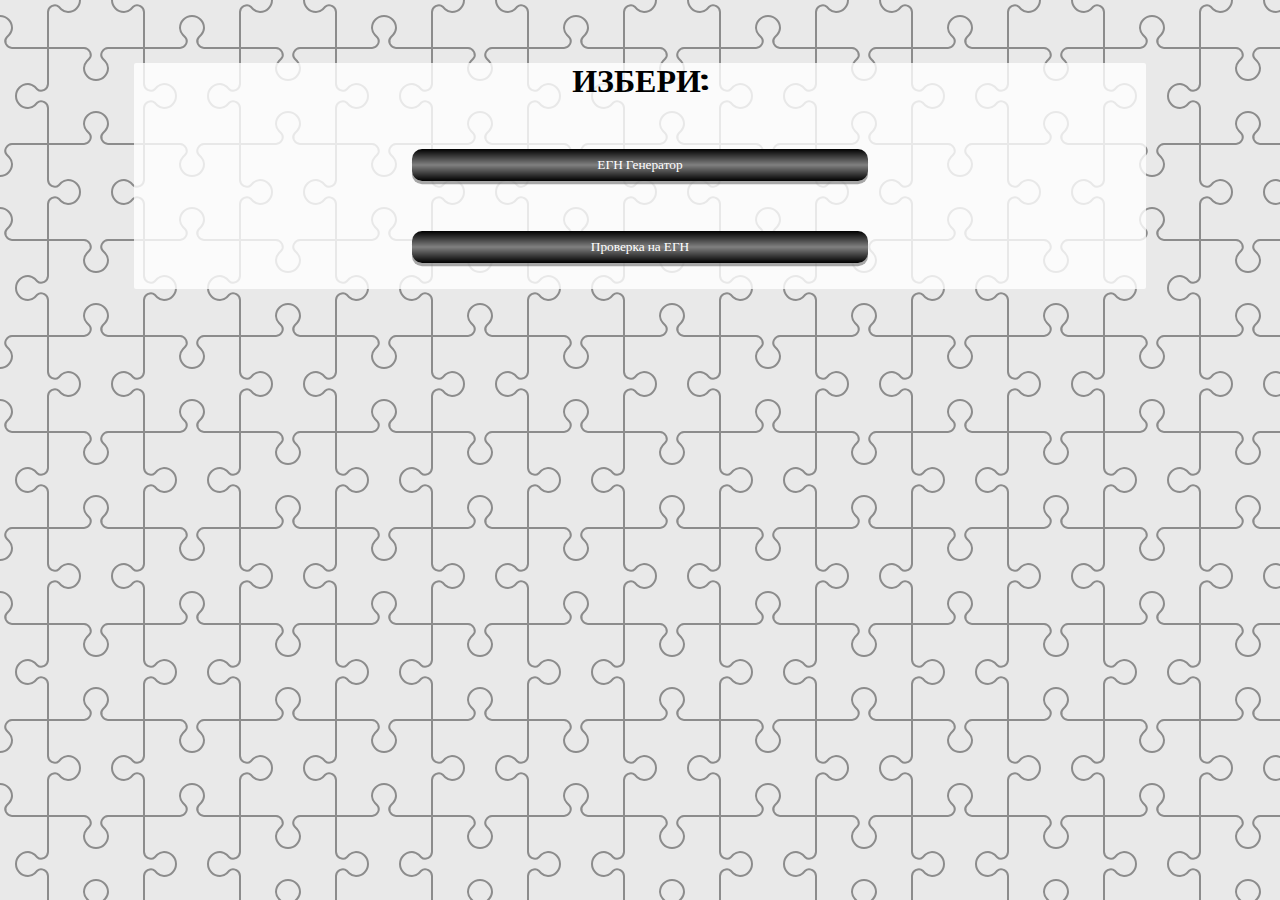
==== index.html @ aa2af65d "Add files via upload" ====
<!DOCTYPE html>

<head>
    <meta charset="UTF-8">
    <meta name="viewport" content="width=device-width, initial-scale=1.0">
    <title>Начало</title>
    <script src="script.js" type="text/javascript"></script>
    <link rel="stylesheet" href="style.css" type="text/css" />
</head>

<body>

    <!-- Choose section -->
    <div class='choose-section'>
        <h1>ИЗБЕРИ:</h1>

        <!-- Choose buttons sections -->
        <div class="choose-button-section">
                <input class="button" type="button" onclick="window.location.href='indexMake.html'"
                    value="ЕГН Генератор" />
                <input class="button" type="button" onclick="window.location.href='indexValid.html'"
                    value="Проверка на ЕГН" />
        </div>
         <!-- End of Choose buttons sections -->
         
    </div>
     <!-- End of Choose section -->

</body>

</html>
---- style.css ----
@import url('https://fonts.googleapis.com/css2?family=Nerko+One&display=swap');

body {
    background-color: #e9e9e9;
    background-image: url("data:image/svg+xml,%3Csvg xmlns='http://www.w3.org/2000/svg' width='192' height='192' viewBox='0 0 192 192'%3E%3Cpath fill='%23000000' fill-opacity='0.4' d='M192 15v2a11 11 0 0 0-11 11c0 1.94 1.16 4.75 2.53 6.11l2.36 2.36a6.93 6.93 0 0 1 1.22 7.56l-.43.84a8.08 8.08 0 0 1-6.66 4.13H145v35.02a6.1 6.1 0 0 0 3.03 4.87l.84.43c1.58.79 4 .4 5.24-.85l2.36-2.36a12.04 12.04 0 0 1 7.51-3.11 13 13 0 1 1 .02 26 12 12 0 0 1-7.53-3.11l-2.36-2.36a4.93 4.93 0 0 0-5.24-.85l-.84.43a6.1 6.1 0 0 0-3.03 4.87V143h35.02a8.08 8.08 0 0 1 6.66 4.13l.43.84a6.91 6.91 0 0 1-1.22 7.56l-2.36 2.36A10.06 10.06 0 0 0 181 164a11 11 0 0 0 11 11v2a13 13 0 0 1-13-13 12 12 0 0 1 3.11-7.53l2.36-2.36a4.93 4.93 0 0 0 .85-5.24l-.43-.84a6.1 6.1 0 0 0-4.87-3.03H145v35.02a8.08 8.08 0 0 1-4.13 6.66l-.84.43a6.91 6.91 0 0 1-7.56-1.22l-2.36-2.36A10.06 10.06 0 0 0 124 181a11 11 0 0 0-11 11h-2a13 13 0 0 1 13-13c2.47 0 5.79 1.37 7.53 3.11l2.36 2.36a4.94 4.94 0 0 0 5.24.85l.84-.43a6.1 6.1 0 0 0 3.03-4.87V145h-35.02a8.08 8.08 0 0 1-6.66-4.13l-.43-.84a6.91 6.91 0 0 1 1.22-7.56l2.36-2.36A10.06 10.06 0 0 0 107 124a11 11 0 0 0-22 0c0 1.94 1.16 4.75 2.53 6.11l2.36 2.36a6.93 6.93 0 0 1 1.22 7.56l-.43.84a8.08 8.08 0 0 1-6.66 4.13H49v35.02a6.1 6.1 0 0 0 3.03 4.87l.84.43c1.58.79 4 .4 5.24-.85l2.36-2.36a12.04 12.04 0 0 1 7.51-3.11A13 13 0 0 1 81 192h-2a11 11 0 0 0-11-11c-1.94 0-4.75 1.16-6.11 2.53l-2.36 2.36a6.93 6.93 0 0 1-7.56 1.22l-.84-.43a8.08 8.08 0 0 1-4.13-6.66V145H11.98a6.1 6.1 0 0 0-4.87 3.03l-.43.84c-.79 1.58-.4 4 .85 5.24l2.36 2.36a12.04 12.04 0 0 1 3.11 7.51A13 13 0 0 1 0 177v-2a11 11 0 0 0 11-11c0-1.94-1.16-4.75-2.53-6.11l-2.36-2.36a6.93 6.93 0 0 1-1.22-7.56l.43-.84a8.08 8.08 0 0 1 6.66-4.13H47v-35.02a6.1 6.1 0 0 0-3.03-4.87l-.84-.43c-1.59-.8-4-.4-5.24.85l-2.36 2.36A12 12 0 0 1 28 109a13 13 0 1 1 0-26c2.47 0 5.79 1.37 7.53 3.11l2.36 2.36a4.94 4.94 0 0 0 5.24.85l.84-.43A6.1 6.1 0 0 0 47 84.02V49H11.98a8.08 8.08 0 0 1-6.66-4.13l-.43-.84a6.91 6.91 0 0 1 1.22-7.56l2.36-2.36A10.06 10.06 0 0 0 11 28 11 11 0 0 0 0 17v-2a13 13 0 0 1 13 13c0 2.47-1.37 5.79-3.11 7.53l-2.36 2.36a4.94 4.94 0 0 0-.85 5.24l.43.84A6.1 6.1 0 0 0 11.98 47H47V11.98a8.08 8.08 0 0 1 4.13-6.66l.84-.43a6.91 6.91 0 0 1 7.56 1.22l2.36 2.36A10.06 10.06 0 0 0 68 11 11 11 0 0 0 79 0h2a13 13 0 0 1-13 13 12 12 0 0 1-7.53-3.11l-2.36-2.36a4.93 4.93 0 0 0-5.24-.85l-.84.43A6.1 6.1 0 0 0 49 11.98V47h35.02a8.08 8.08 0 0 1 6.66 4.13l.43.84a6.91 6.91 0 0 1-1.22 7.56l-2.36 2.36A10.06 10.06 0 0 0 85 68a11 11 0 0 0 22 0c0-1.94-1.16-4.75-2.53-6.11l-2.36-2.36a6.93 6.93 0 0 1-1.22-7.56l.43-.84a8.08 8.08 0 0 1 6.66-4.13H143V11.98a6.1 6.1 0 0 0-3.03-4.87l-.84-.43c-1.59-.8-4-.4-5.24.85l-2.36 2.36A12 12 0 0 1 124 13a13 13 0 0 1-13-13h2a11 11 0 0 0 11 11c1.94 0 4.75-1.16 6.11-2.53l2.36-2.36a6.93 6.93 0 0 1 7.56-1.22l.84.43a8.08 8.08 0 0 1 4.13 6.66V47h35.02a6.1 6.1 0 0 0 4.87-3.03l.43-.84c.8-1.59.4-4-.85-5.24l-2.36-2.36A12 12 0 0 1 179 28a13 13 0 0 1 13-13zM84.02 143a6.1 6.1 0 0 0 4.87-3.03l.43-.84c.8-1.59.4-4-.85-5.24l-2.36-2.36A12 12 0 0 1 83 124a13 13 0 1 1 26 0c0 2.47-1.37 5.79-3.11 7.53l-2.36 2.36a4.94 4.94 0 0 0-.85 5.24l.43.84a6.1 6.1 0 0 0 4.87 3.03H143v-35.02a8.08 8.08 0 0 1 4.13-6.66l.84-.43a6.91 6.91 0 0 1 7.56 1.22l2.36 2.36A10.06 10.06 0 0 0 164 107a11 11 0 0 0 0-22c-1.94 0-4.75 1.16-6.11 2.53l-2.36 2.36a6.93 6.93 0 0 1-7.56 1.22l-.84-.43a8.08 8.08 0 0 1-4.13-6.66V49h-35.02a6.1 6.1 0 0 0-4.87 3.03l-.43.84c-.79 1.58-.4 4 .85 5.24l2.36 2.36a12.04 12.04 0 0 1 3.11 7.51A13 13 0 1 1 83 68a12 12 0 0 1 3.11-7.53l2.36-2.36a4.93 4.93 0 0 0 .85-5.24l-.43-.84A6.1 6.1 0 0 0 84.02 49H49v35.02a8.08 8.08 0 0 1-4.13 6.66l-.84.43a6.91 6.91 0 0 1-7.56-1.22l-2.36-2.36A10.06 10.06 0 0 0 28 85a11 11 0 0 0 0 22c1.94 0 4.75-1.16 6.11-2.53l2.36-2.36a6.93 6.93 0 0 1 7.56-1.22l.84.43a8.08 8.08 0 0 1 4.13 6.66V143h35.02z'%3E%3C/path%3E%3C/svg%3E");
    color: black;
    font-family: 'Nerko One', cursive;
    text-align: center;
}

/* Buttons Style */
.button {
    cursor: pointer;
    margin: 5%;
    border: none;
    padding: 10px 30px;
    border-radius: 10px;
    font-family: 'Nerko One', cursive;
    text-align: center;
    color: white;
    background: linear-gradient(black, grey, black);
    padding: 0.5rem;
    box-shadow: 0 0.2rem rgba(121, 121, 121, 0.65);
}

.button:hover {
    filter: brightness(200%);
}

.button:active {
    transform: translate(0, 0.3rem);
    box-shadow: 0 0.1rem rgba(255, 255, 255, 0.65);
}

/* Index HTML Style */
.choose-section {
    position: top;
    width: 80%;
    margin: 5% auto;
    border-radius: 2px;
    background-color: rgba(255, 255, 255, 0.8);
}

/* Choose button Section Style */
.choose-button-section {
    display: flex;
    flex-direction: column;
    width: 50%;
    margin-left: 25%;
    margin-bottom: 5%;
}

/* IndexValid HTML Style */
.content-form {
    display: flex;
    flex-direction: column;
    position: top;
    width: 80%;
    margin: 5% auto;
    border-radius: 2px;
    background-color: rgba(255, 255, 255, 0.8);
}

.input-section {
    display: flex;
    flex-direction: row;
    align-items: center;
    width: 100%;
}

.inputField {
    width: 50%;
    margin-left: 25%;
    padding: 5px;
    border-radius: 50px;
    font-family: 'Nerko One', cursive;
    font-weight: 500;
    text-align: center;
}

.check-button {
    margin: 0 auto;
    margin-right: 30%;
}

.result-form {
    display: none;
    align-items: center;
    justify-content: center;
    width: 50%;
    margin: 5% auto;
    border: dashed 2px darkgrey;
    border-radius: 2px;
    background-color: rgba(255, 255, 255, 0.8);
}

.result-title {
    text-align: top;
    justify-content: center;
    margin: 0%;
}

.result-value {
    margin: auto;
    resize: both;
    border: auto;
    border-radius: 5px;
}

.result {
    resize: both;
}

.back-button {
    width: 25%;
    margin: 2% auto;
}

/* IndexMake HTML Style */
.content-form-make {
    display: flex;
    flex-direction: column;
    justify-content: center;
    position: top;
    width: 90%;
    margin: 5% auto;
    border-radius: 2px;
    background-color: rgba(255, 255, 255, 0.8);
    text-align: center;
    padding-left: 5%;;
    padding-right: 5%;
}

.date {
    display: flex;
    flex-direction: row;
    width: 100%;
}

.selectDate {
    align-items: center;
    display: flex;
    flex-direction: column;
    width: 33.33%;
}
.select-list {
    cursor: pointer;
    border: none;
    padding: 10px 30px;
    border-radius: 10px;
    font-family: 'Nerko One', cursive;
    text-align: center;
    color: rgb(20, 19, 19);
    background: rgb(227, 227, 227);
    padding: 0.5rem;
    border: #090808;
}
.sex {
    display: flex;
    flex-direction: row;
    justify-content: center;
}
.result-button {
    margin: 0 5%;
}
.result-form-make {
    display: none;
    align-items: center;
    justify-content: center;
    width: 50%;
    margin: 5% auto;
    border: dashed 2px darkgrey;
    border-radius: 2px;
    background-color: rgba(255, 255, 255, 0.8);
}
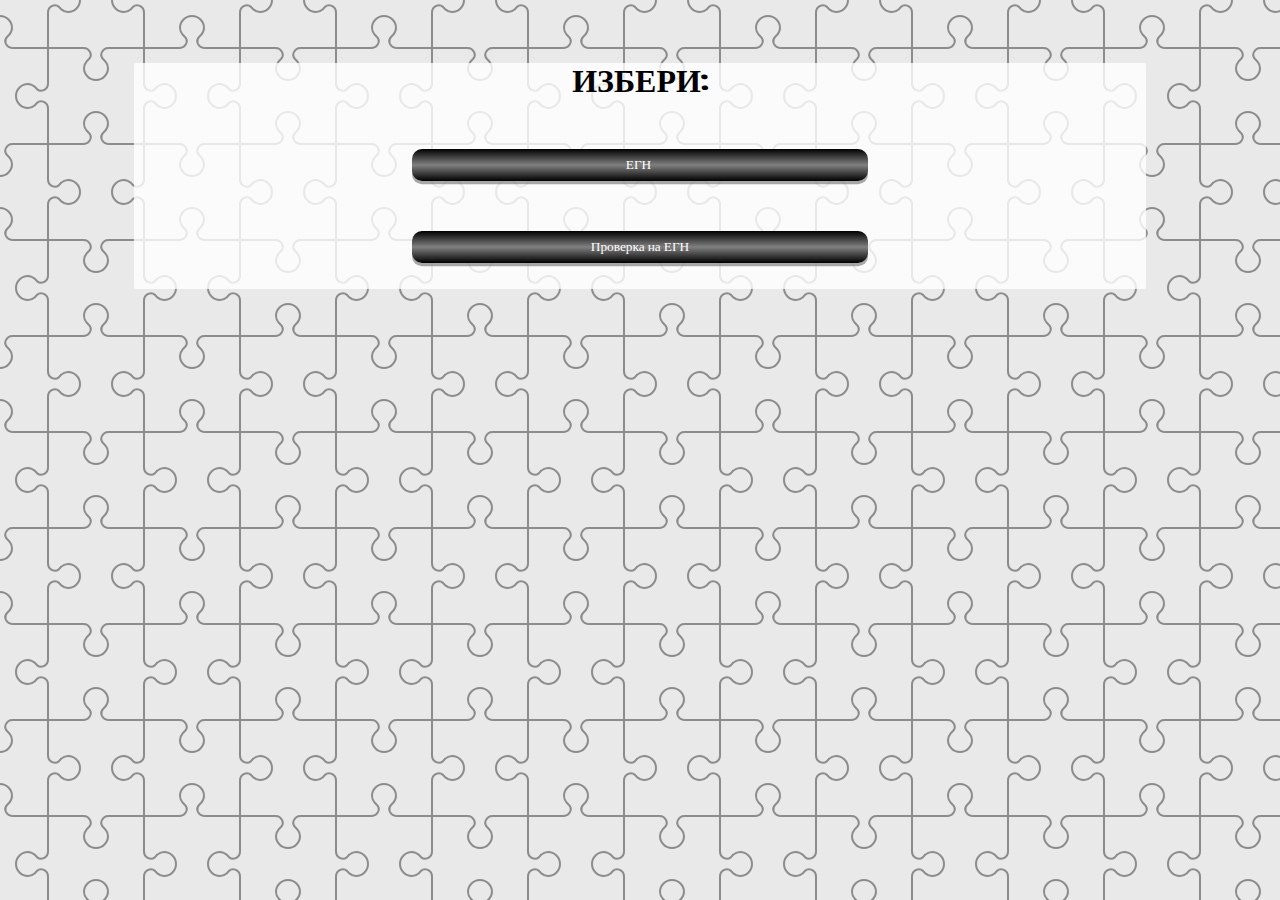
==== commit c6291fe3: "Change name aa" ====
--- a/index.html
+++ b/index.html
@@ -17,7 +17,7 @@
         <!-- Choose buttons sections -->
         <div class="choose-button-section">
                 <input class="button" type="button" onclick="window.location.href='indexMake.html'"
-                    value="ЕГН Генератор" />
+                    value="ЕГН " />
                 <input class="button" type="button" onclick="window.location.href='indexValid.html'"
                     value="Проверка на ЕГН" />
         </div>
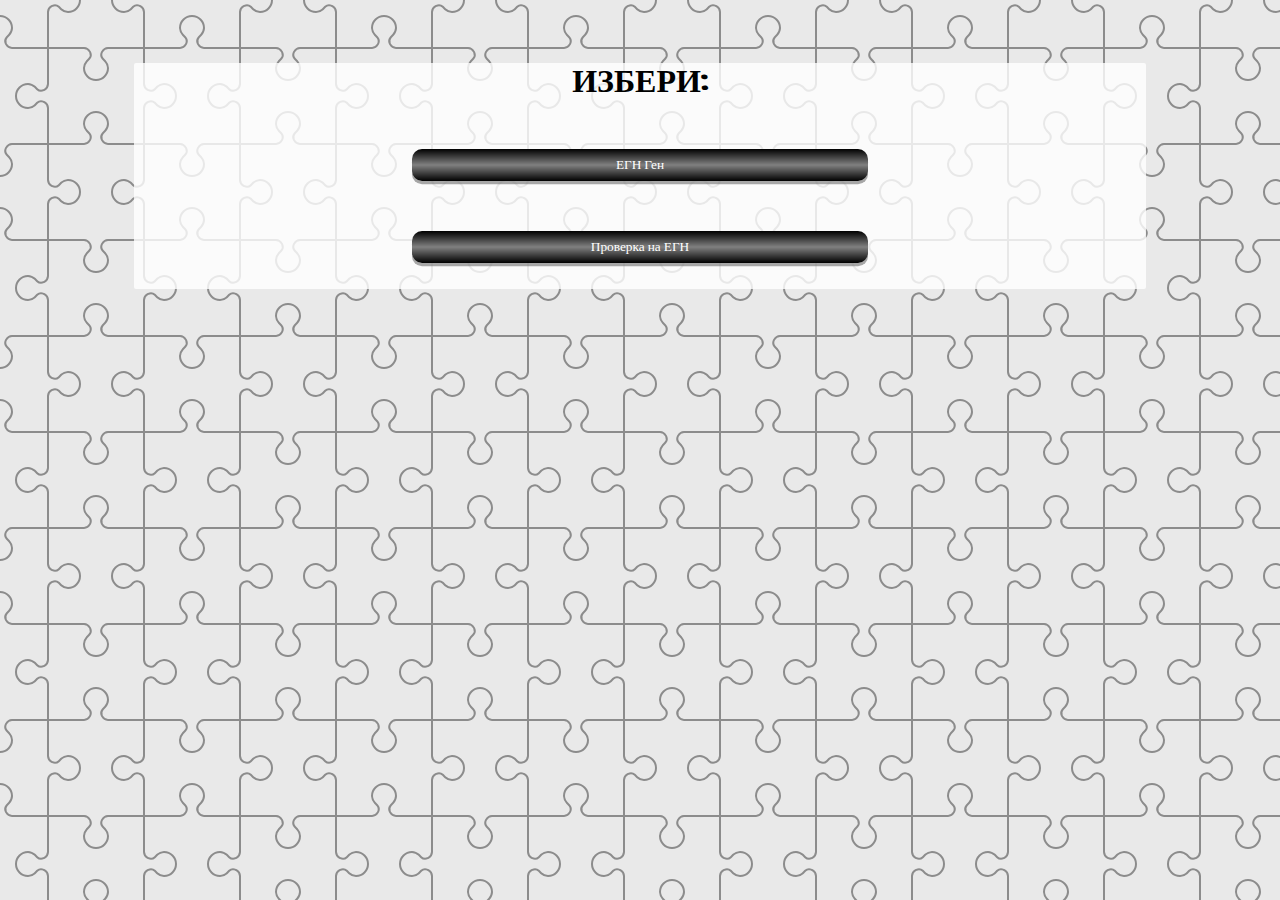
==== commit c97c74ed: "name 2" ====
--- a/index.html
+++ b/index.html
@@ -17,7 +17,7 @@
         <!-- Choose buttons sections -->
         <div class="choose-button-section">
                 <input class="button" type="button" onclick="window.location.href='indexMake.html'"
-                    value="ЕГН " />
+                    value="ЕГН Ген" />
                 <input class="button" type="button" onclick="window.location.href='indexValid.html'"
                     value="Проверка на ЕГН" />
         </div>
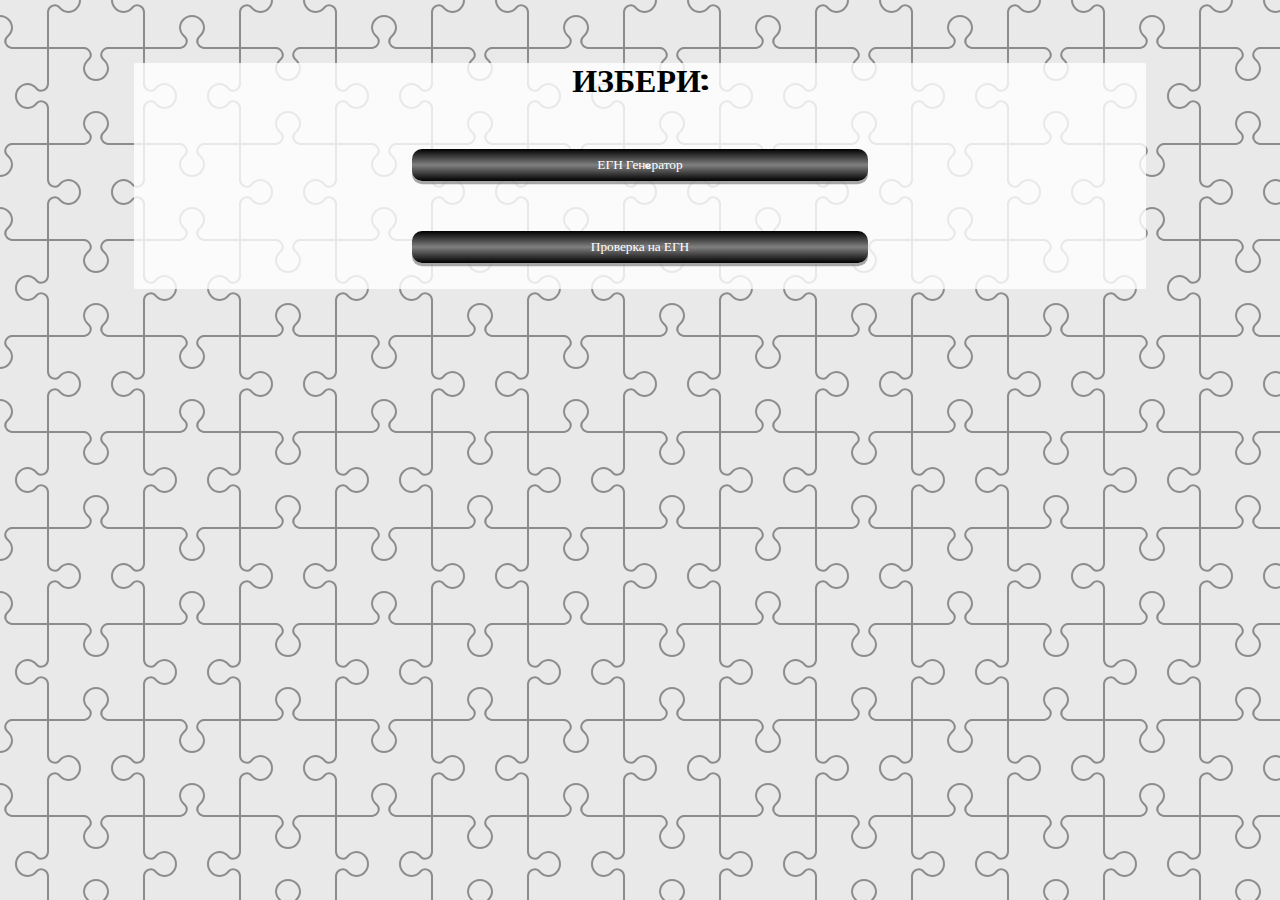
==== commit cf47d12f: "new" ====
--- a/index.html
+++ b/index.html
@@ -17,7 +17,7 @@
         <!-- Choose buttons sections -->
         <div class="choose-button-section">
                 <input class="button" type="button" onclick="window.location.href='indexMake.html'"
-                    value="ЕГН Ген" />
+                    value="ЕГН Генeратор" />
                 <input class="button" type="button" onclick="window.location.href='indexValid.html'"
                     value="Проверка на ЕГН" />
         </div>
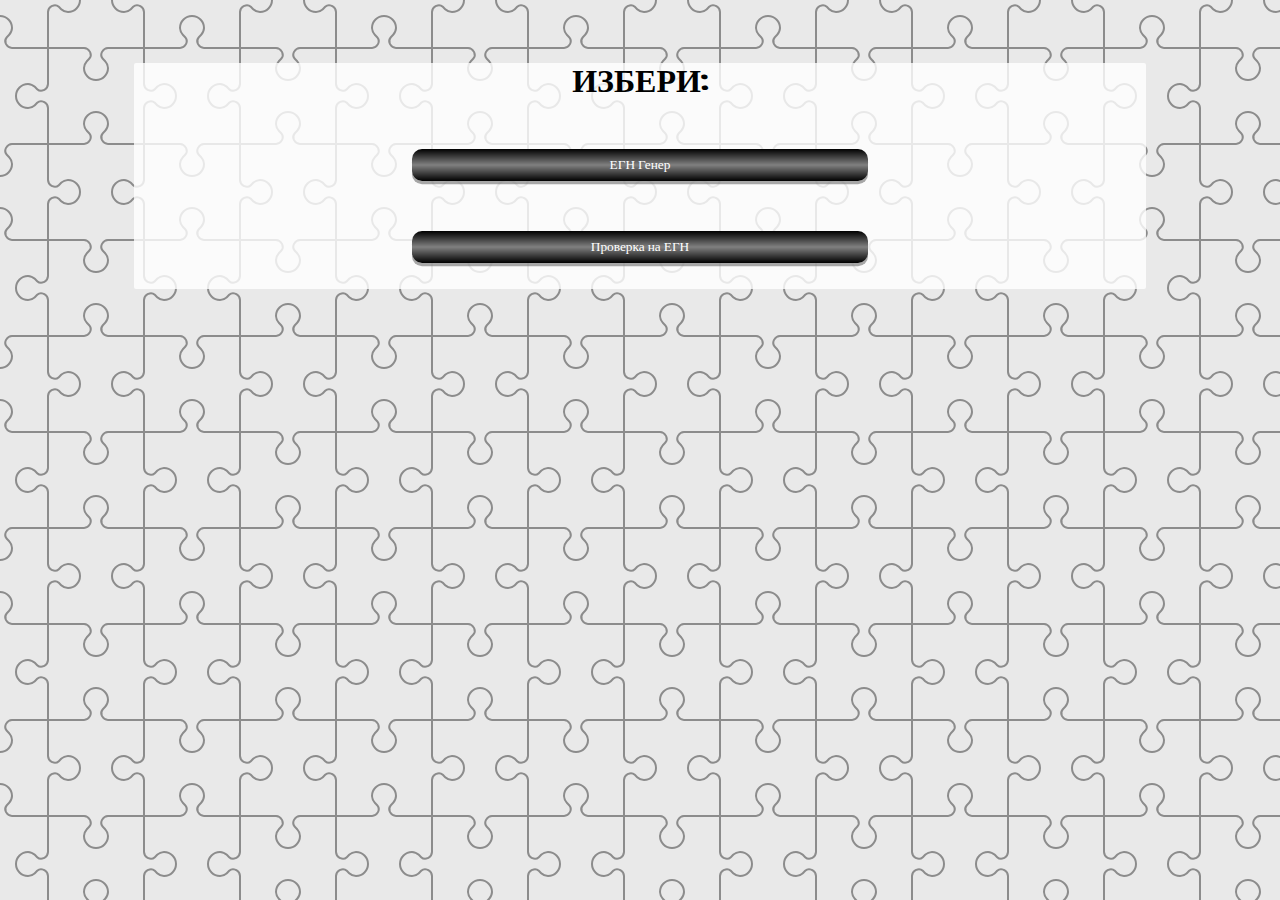
==== commit 75926021: "Name 3" ====
--- a/index.html
+++ b/index.html
@@ -17,7 +17,7 @@
         <!-- Choose buttons sections -->
         <div class="choose-button-section">
                 <input class="button" type="button" onclick="window.location.href='indexMake.html'"
-                    value="ЕГН Генeратор" />
+                    value="ЕГН Генер" />
                 <input class="button" type="button" onclick="window.location.href='indexValid.html'"
                     value="Проверка на ЕГН" />
         </div>
